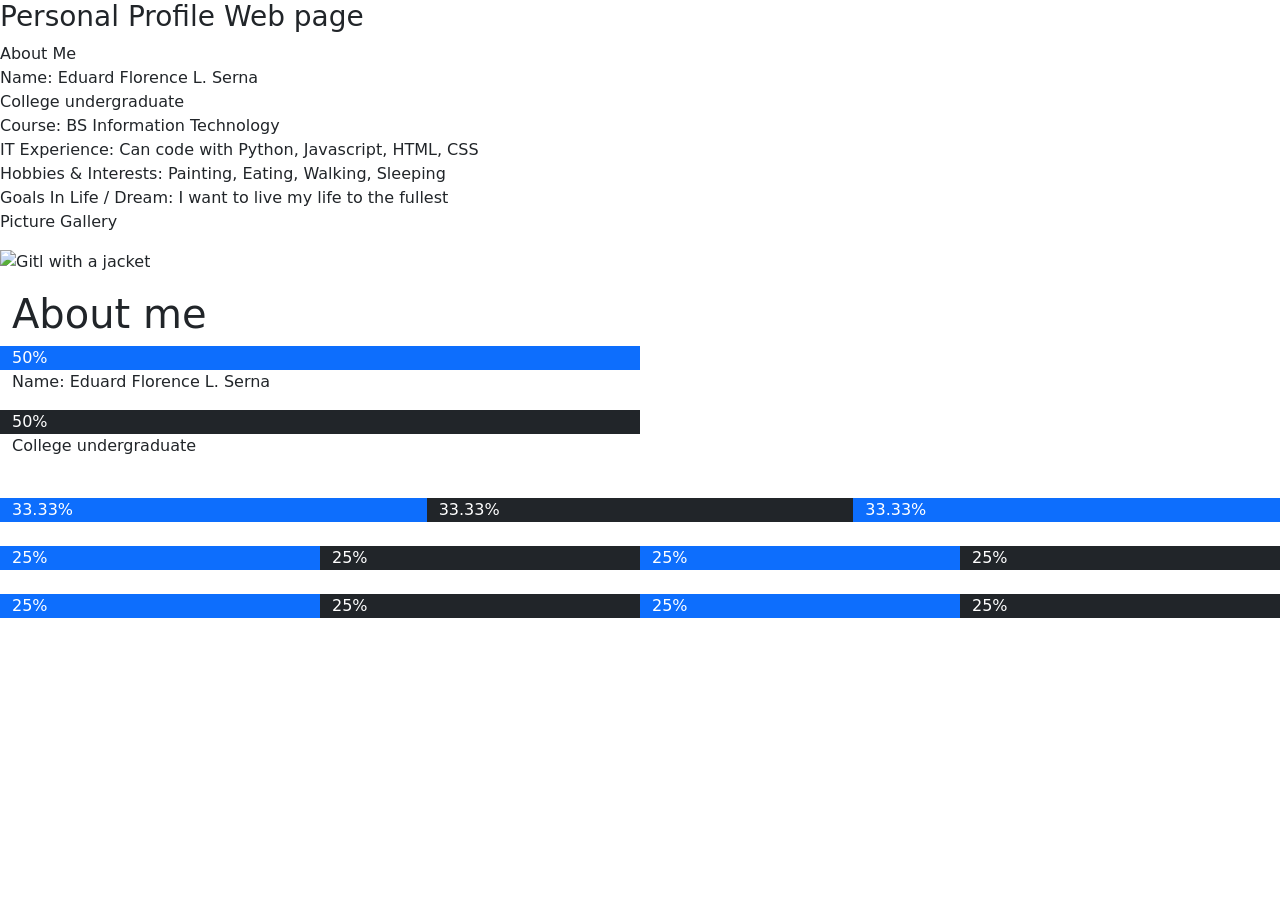
==== introduction/index.html @ 38debddb "ah sarado" ====
<!DOCTYPE html>
<html lang="en">
<head>
  <title>Ward's Page</title>
  <meta charset="utf-8">
  <meta name="viewport" content="width=device-width, initial-scale=1">
  <link href="https://cdn.jsdelivr.net/npm/bootstrap@5.3.3/dist/css/bootstrap.min.css" rel="stylesheet">

<link rel="stylesheet" href="style.css"> 
</head>

<body>

<h3>Personal Profile Web page </h3> 

<p>
    About Me<br>
    Name: Eduard Florence L. Serna<br>
    College undergraduate<br>
    Course: BS Information Technology <br>
    IT Experience: Can code with Python, Javascript, HTML, CSS<br>
    Hobbies & Interests: Painting, Eating, Walking, Sleeping<br>
    Goals In Life / Dream: I want to live my life to the fullest<br>
    Picture Gallery<br>
</p>

<img src="https://www.w3schools.com/html/img_girl.jpg" alt="Gitl with a jacket" width="500" height="600">


<div class="container-fluid mt-3">
  <h1>About me</h1>
  
  <!-- Control the column width, and how they should appear on different devices -->
  <div class="row">
    <div class="col-sm-6 bg-primary text-white">50%</div>
    <p>Name: Eduard Florence L. Serna</p>
    <div class="col-sm-6 bg-dark text-white">50%</div>
     <p> College undergraduate</p>
  </div>
  <br>
    
  <div class="row">
    <div class="col-sm-4 bg-primary text-white">33.33%</div>
    <div class="col-sm-4 bg-dark text-white">33.33%</div>
    <div class="col-sm-4 bg-primary text-white">33.33%</div>
  </div>
  <br>

  <!-- Or let Bootstrap automatically handle the layout -->
  <div class="row">
    <div class="col-sm bg-primary text-white">25%</div>
    <div class="col-sm bg-dark text-white">25%</div>
    <div class="col-sm bg-primary text-white">25%</div>
    <div class="col-sm bg-dark text-white">25%</div>
  </div>
  <br>
    
  <div class="row">
    <div class="col bg-primary text-white">25%</div>
    <div class="col bg-dark text-white">25%</div>
    <div class="col bg-primary text-white">25%</div>
    <div class="col bg-dark text-white">25%</div>
  </div>
</div>



</body>
</html>
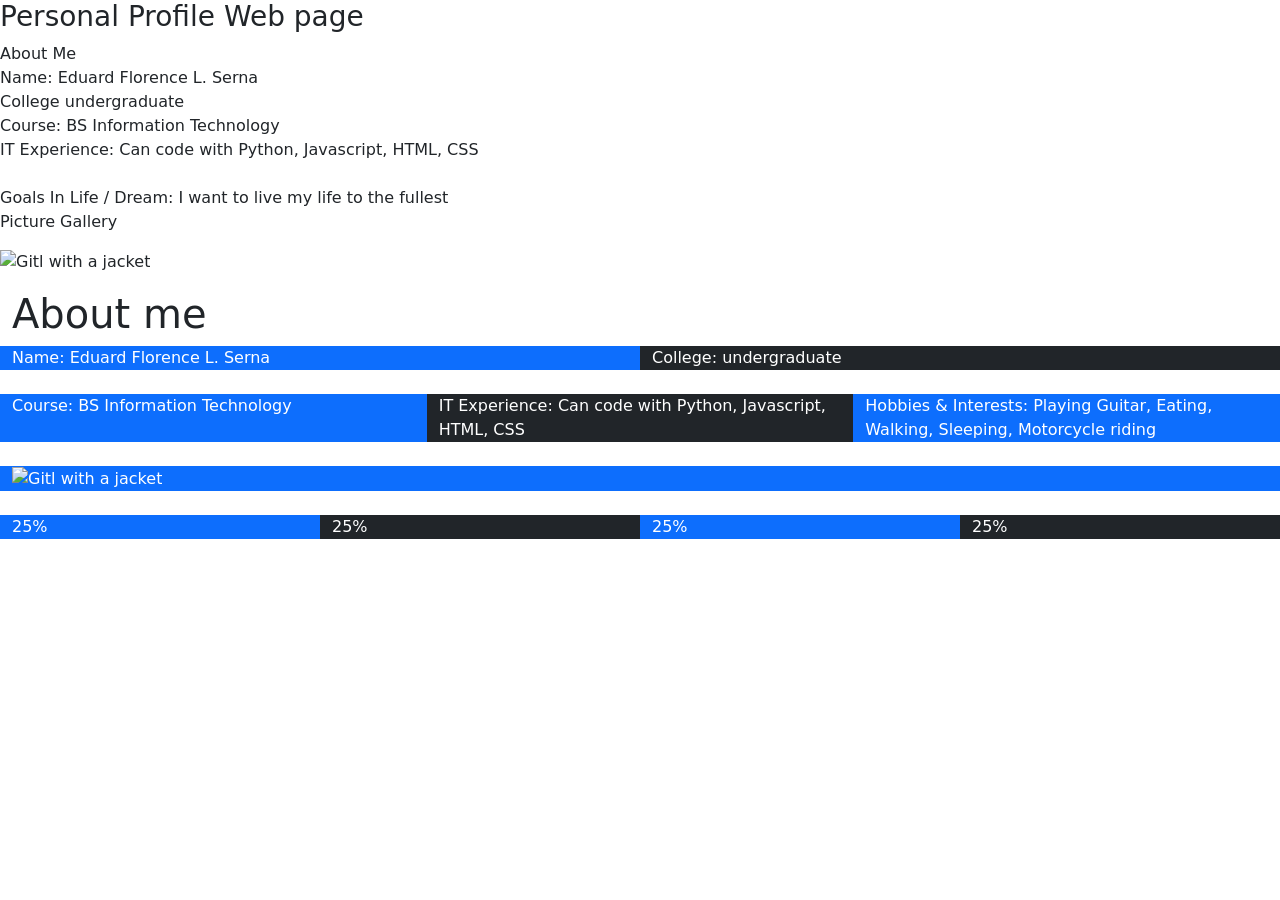
==== commit 249e3353: "ah bukas" ====
--- a/introduction/index.html
+++ b/introduction/index.html
@@ -19,7 +19,7 @@
     College undergraduate<br>
     Course: BS Information Technology <br>
     IT Experience: Can code with Python, Javascript, HTML, CSS<br>
-    Hobbies & Interests: Painting, Eating, Walking, Sleeping<br>
+   <br>
     Goals In Life / Dream: I want to live my life to the fullest<br>
     Picture Gallery<br>
 </p>
@@ -32,26 +32,21 @@
   
   <!-- Control the column width, and how they should appear on different devices -->
   <div class="row">
-    <div class="col-sm-6 bg-primary text-white">50%</div>
-    <p>Name: Eduard Florence L. Serna</p>
-    <div class="col-sm-6 bg-dark text-white">50%</div>
-     <p> College undergraduate</p>
+    <div class="col-sm-6 bg-primary text-white">Name: Eduard Florence L. Serna</div>
+    <div class="col-sm-6 bg-dark text-white"> College: undergraduate</div>
   </div>
   <br>
     
   <div class="row">
-    <div class="col-sm-4 bg-primary text-white">33.33%</div>
-    <div class="col-sm-4 bg-dark text-white">33.33%</div>
-    <div class="col-sm-4 bg-primary text-white">33.33%</div>
+    <div class="col-sm-4 bg-primary text-white"> Course: BS Information Technology</div>
+    <div class="col-sm-4 bg-dark text-white">IT Experience: Can code with Python, Javascript, HTML, CSS</div>
+    <div class="col-sm-4 bg-primary text-white"> Hobbies & Interests: Playing Guitar, Eating, Walking, Sleeping, Motorcycle riding</div>
   </div>
   <br>
 
   <!-- Or let Bootstrap automatically handle the layout -->
   <div class="row">
-    <div class="col-sm bg-primary text-white">25%</div>
-    <div class="col-sm bg-dark text-white">25%</div>
-    <div class="col-sm bg-primary text-white">25%</div>
-    <div class="col-sm bg-dark text-white">25%</div>
+    <div class="col-sm bg-primary text-white"><img src="https://www.w3schools.com/html/img_girl.jpg" alt="Gitl with a jacket" width="500" height="600"></div>
   </div>
   <br>
     
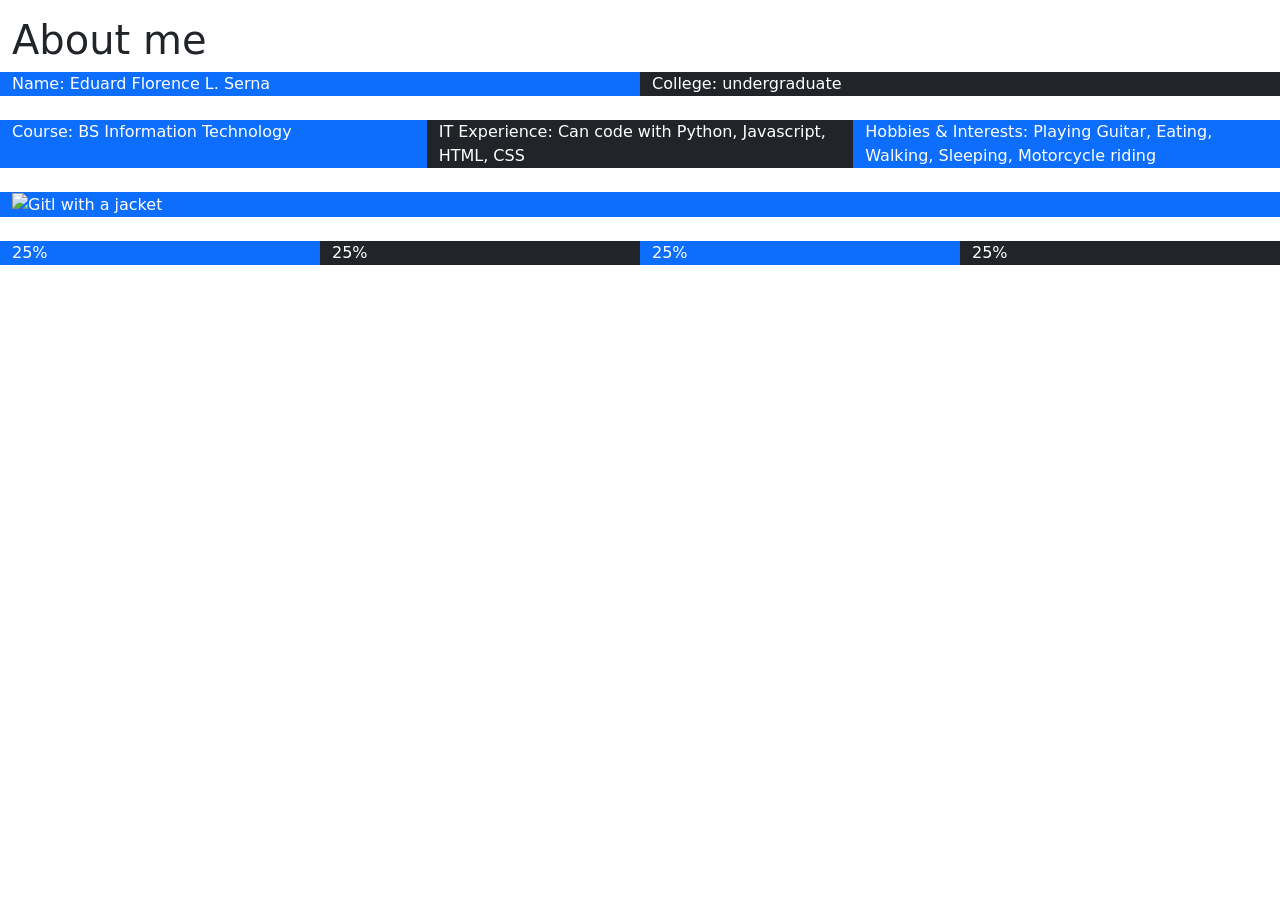
==== commit 9747a430: "save as" ====
--- a/introduction/index.html
+++ b/introduction/index.html
@@ -5,26 +5,9 @@
   <meta charset="utf-8">
   <meta name="viewport" content="width=device-width, initial-scale=1">
   <link href="https://cdn.jsdelivr.net/npm/bootstrap@5.3.3/dist/css/bootstrap.min.css" rel="stylesheet">
-
-<link rel="stylesheet" href="style.css"> 
 </head>
 
 <body>
-
-<h3>Personal Profile Web page </h3> 
-
-<p>
-    About Me<br>
-    Name: Eduard Florence L. Serna<br>
-    College undergraduate<br>
-    Course: BS Information Technology <br>
-    IT Experience: Can code with Python, Javascript, HTML, CSS<br>
-   <br>
-    Goals In Life / Dream: I want to live my life to the fullest<br>
-    Picture Gallery<br>
-</p>
-
-<img src="https://www.w3schools.com/html/img_girl.jpg" alt="Gitl with a jacket" width="500" height="600">
 
 
 <div class="container-fluid mt-3">
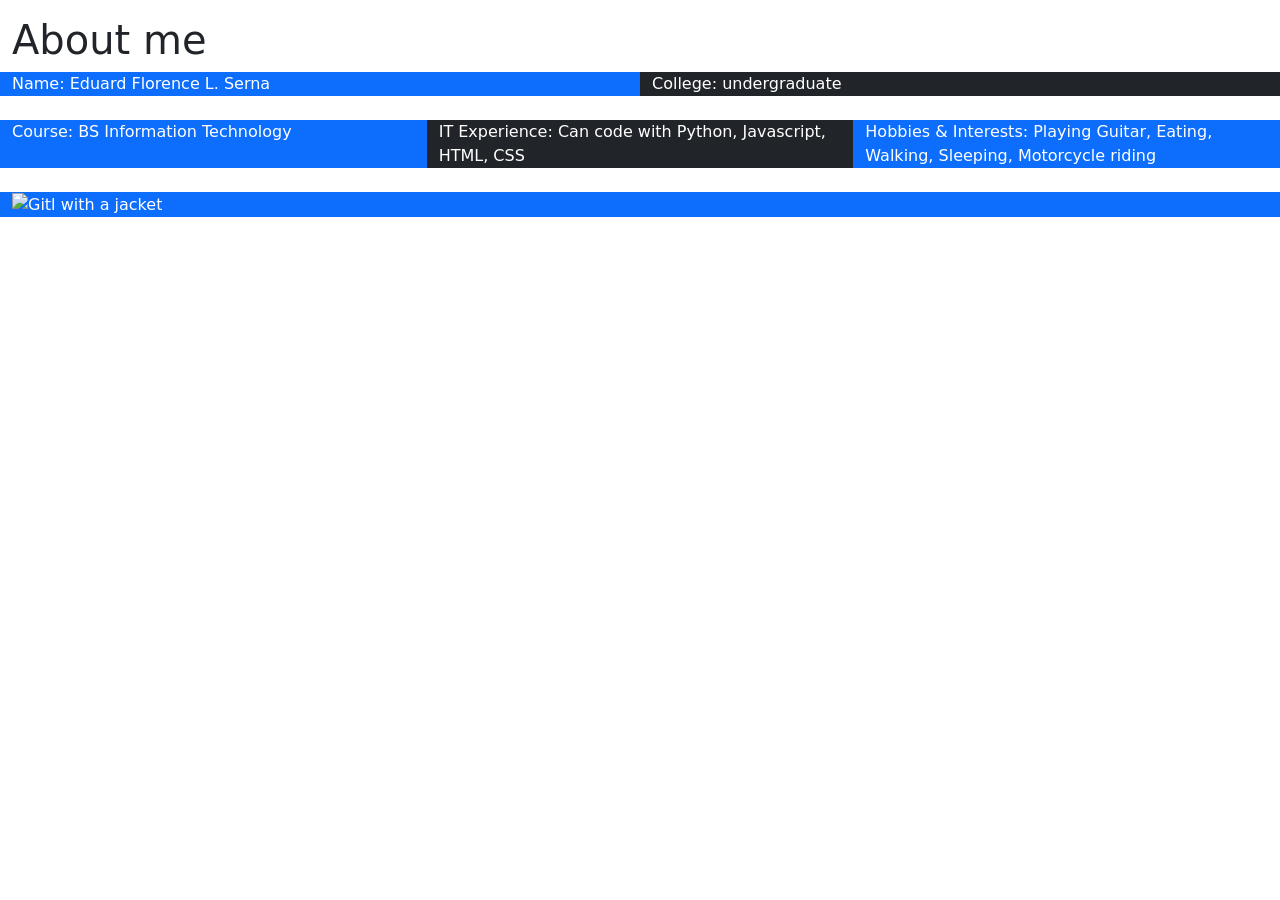
==== commit 312859ec: "save as" ====
--- a/introduction/index.html
+++ b/introduction/index.html
@@ -12,8 +12,7 @@
 
 <div class="container-fluid mt-3">
   <h1>About me</h1>
-  
-  <!-- Control the column width, and how they should appear on different devices -->
+
   <div class="row">
     <div class="col-sm-6 bg-primary text-white">Name: Eduard Florence L. Serna</div>
     <div class="col-sm-6 bg-dark text-white"> College: undergraduate</div>
@@ -27,21 +26,10 @@
   </div>
   <br>
 
-  <!-- Or let Bootstrap automatically handle the layout -->
   <div class="row">
     <div class="col-sm bg-primary text-white"><img src="https://www.w3schools.com/html/img_girl.jpg" alt="Gitl with a jacket" width="500" height="600"></div>
   </div>
   <br>
-    
-  <div class="row">
-    <div class="col bg-primary text-white">25%</div>
-    <div class="col bg-dark text-white">25%</div>
-    <div class="col bg-primary text-white">25%</div>
-    <div class="col bg-dark text-white">25%</div>
-  </div>
-</div>
-
-
-
+  
 </body>
 </html>
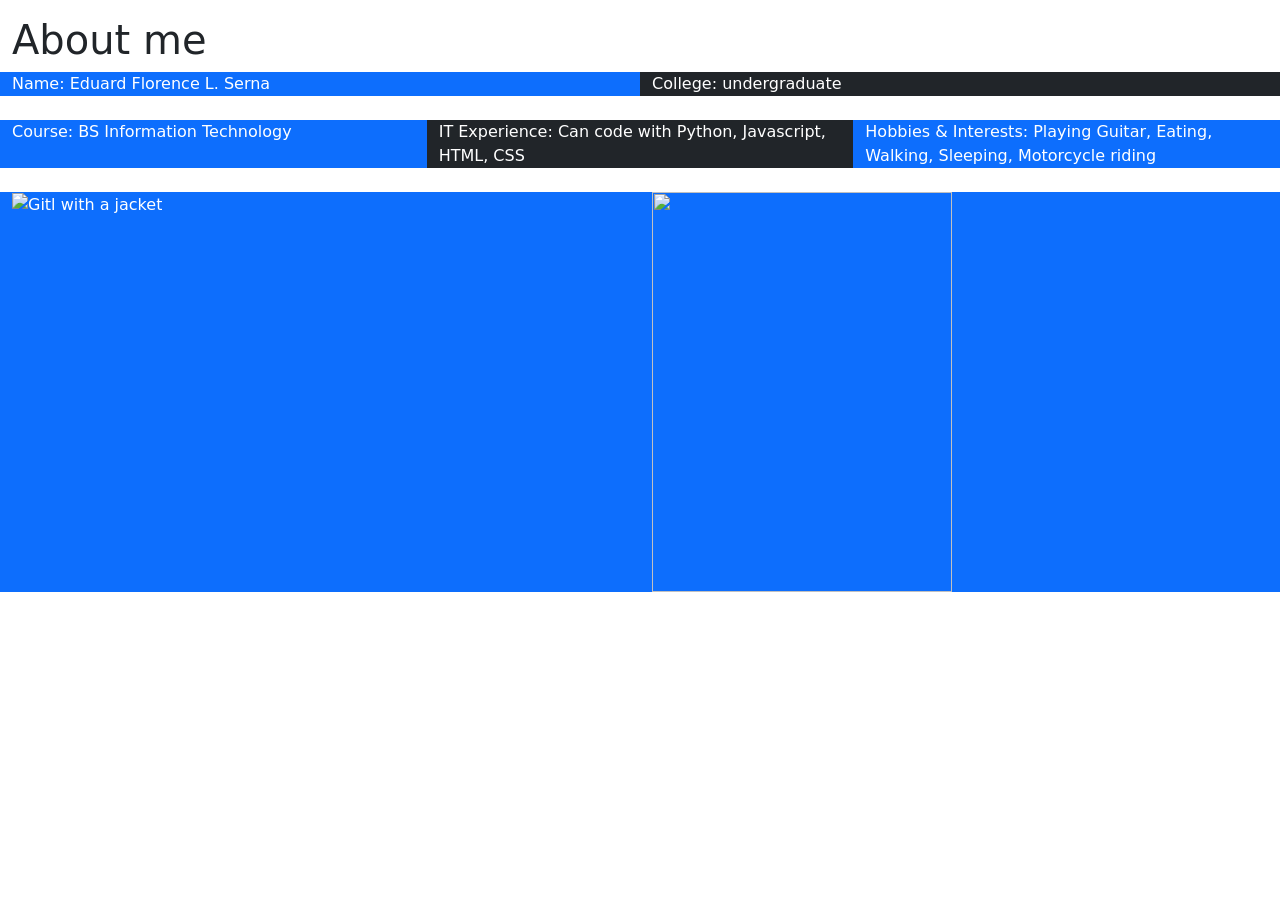
==== commit 6779f7e3: "save as" ====
--- a/introduction/index.html
+++ b/introduction/index.html
@@ -27,7 +27,8 @@
   <br>
 
   <div class="row">
-    <div class="col-sm bg-primary text-white"><img src="https://www.w3schools.com/html/img_girl.jpg" alt="Gitl with a jacket" width="500" height="600"></div>
+    <div class="col-sm bg-primary text-white"><img src="https://www.w3schools.com/html/img_girl.jpg" alt="Gitl with a jacket" width="300" height="400"></div>
+    <div class="col-sm bg-primary text-white"><img src="https://scontent.fmnl3-4.fna.fbcdn.net/v/t39.30808-6/589405731_667388063119915_3154599121861739352_n.jpg?_nc_cat=104&ccb=1-7&_nc_sid=6ee11a&_nc_eui2=AeFAdOh-QkxG4BqQaQKUuaYm3NNRVAZZMgnc01FUBlkyCWGtjdN1X270lMcGmFPEESOSWnUfeap0mIUOpdWzGq5N&_nc_ohc=U1PPYugwaUcQ7kNvwECeysX&_nc_oc=AdlxHZ7G_YpyICPuBLb8Y8h5WkhqwMEstnP0rjzxHmbQGIynbnQn_PtbHuhZRLZyPaFCuddAfTJ9kgnJmWv2VPx7&_nc_zt=23&_nc_ht=scontent.fmnl3-4.fna&_nc_gid=hyRLh9PojNLFzCDySa2Rcw&oh=00_AflcXDbpZYVXC-CpI03jBpp1Nj-Im4CJtu79QXwjAE0E3Q&oe=6952C584" width="300" height="400"></div>
   </div>
   <br>
   
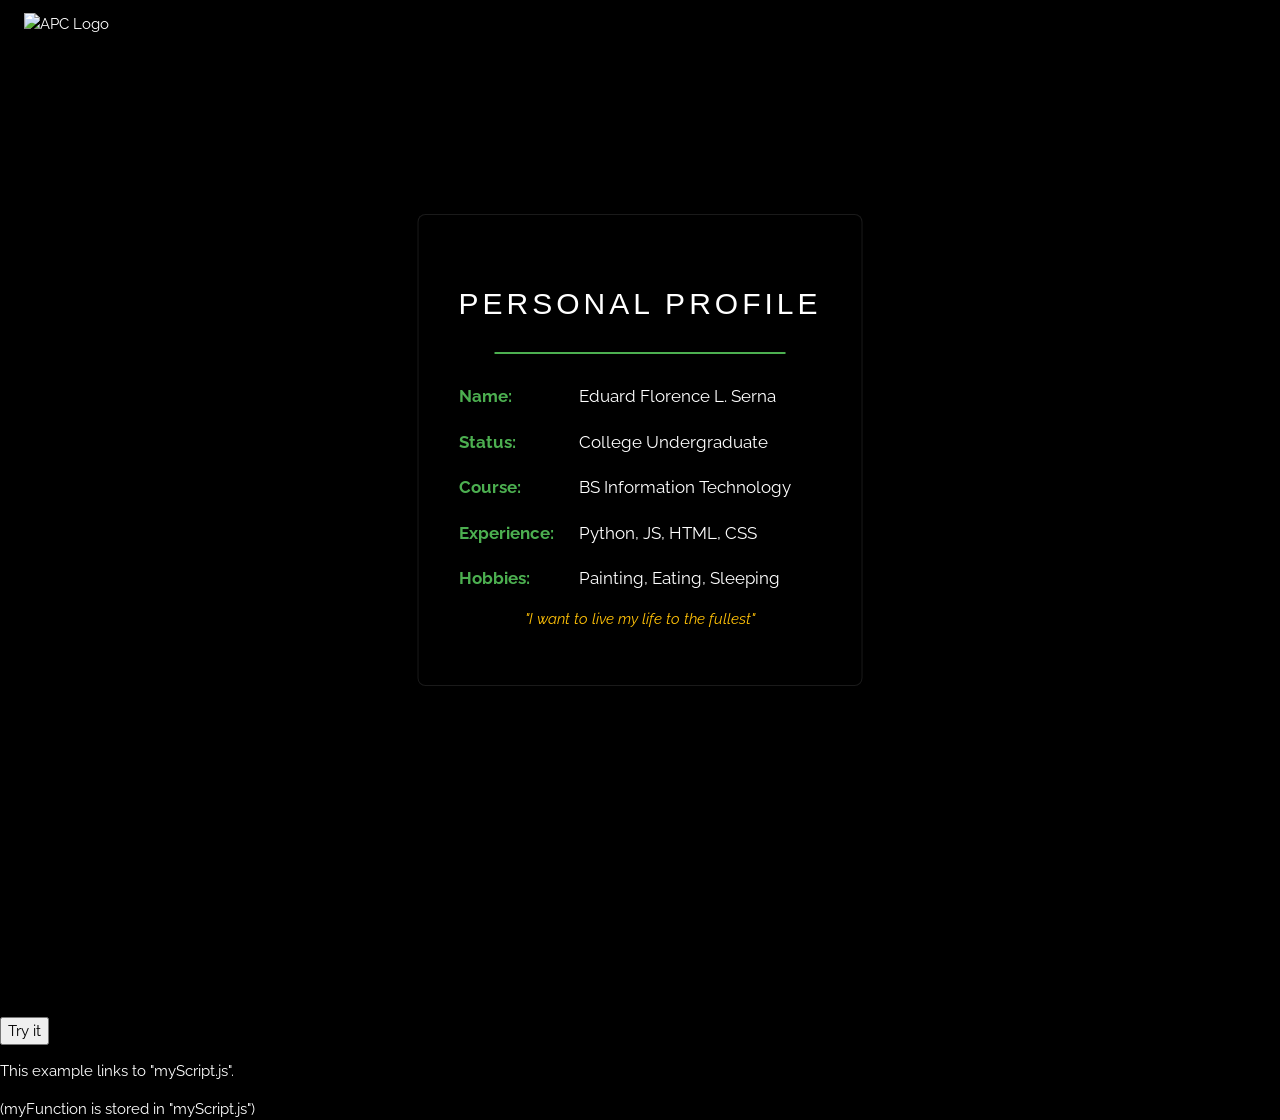
==== commit a7435171: "save as" ====
--- a/introduction/index.html
+++ b/introduction/index.html
@@ -1,36 +1,59 @@
 <!DOCTYPE html>
 <html lang="en">
 <head>
-  <title>Ward's Page</title>
-  <meta charset="utf-8">
-  <meta name="viewport" content="width=device-width, initial-scale=1">
-  <link href="https://cdn.jsdelivr.net/npm/bootstrap@5.3.3/dist/css/bootstrap.min.css" rel="stylesheet">
+    <title>Eduard Serna - Profile</title>
+    <meta charset="UTF-8">
+    <meta name="viewport" content="width=device-width, initial-scale=1">
+    <link rel="stylesheet" href="https://www.w3schools.com/w3css/4/w3.css">
+    <link rel="stylesheet" href="https://fonts.googleapis.com/css?family=Raleway">
+    <link rel="stylesheet" href="rwd.css">
 </head>
-
 <body>
 
+<div class="bgimg w3-display-container w3-text-white">
+  
+  <div class="w3-display-topleft w3-padding-large">
+    <img src="https://ramconnect.apc.edu.ph/logo/nu-apc-cons-logo.png" alt="APC Logo" class="logo">
+  </div>
 
-<div class="container-fluid mt-3">
-  <h1>About me</h1>
+  <div class="w3-display-middle w3-padding">
+    <div class="profile-card w3-round-large w3-center">
+        <h2 class="w3-wide w3-padding-16">PERSONAL PROFILE</h2> 
+        <hr class="green-line">
+        
+        <div class="profile-grid">
+            <div class="label">Name:</div>
+            <div class="value">Eduard Florence L. Serna</div>
 
-  <div class="row">
-    <div class="col-sm-6 bg-primary text-white">Name: Eduard Florence L. Serna</div>
-    <div class="col-sm-6 bg-dark text-white"> College: undergraduate</div>
+            <div class="label">Status:</div>
+            <div class="value">College Undergraduate</div>
+
+            <div class="label">Course:</div>
+            <div class="value">BS Information Technology</div>
+
+            <div class="label">Experience:</div>
+            <div class="value">Python, JS, HTML, CSS</div>
+
+            <div class="label">Hobbies:</div>
+            <div class="value">Painting, Eating, Sleeping</div>
+        </div>
+        
+        <p class="w3-margin-top w3-text-amber w3-medium"><i>"I want to live my life to the fullest"</i></p>
+    </div>
   </div>
-  <br>
-    
-  <div class="row">
-    <div class="col-sm-4 bg-primary text-white"> Course: BS Information Technology</div>
-    <div class="col-sm-4 bg-dark text-white">IT Experience: Can code with Python, Javascript, HTML, CSS</div>
-    <div class="col-sm-4 bg-primary text-white"> Hobbies & Interests: Playing Guitar, Eating, Walking, Sleeping, Motorcycle riding</div>
-  </div>
-  <br>
 
-  <div class="row">
-    <div class="col-sm bg-primary text-white"><img src="https://www.w3schools.com/html/img_girl.jpg" alt="Gitl with a jacket" width="300" height="400"></div>
-    <div class="col-sm bg-primary text-white"><img src="https://scontent.fmnl3-4.fna.fbcdn.net/v/t39.30808-6/589405731_667388063119915_3154599121861739352_n.jpg?_nc_cat=104&ccb=1-7&_nc_sid=6ee11a&_nc_eui2=AeFAdOh-QkxG4BqQaQKUuaYm3NNRVAZZMgnc01FUBlkyCWGtjdN1X270lMcGmFPEESOSWnUfeap0mIUOpdWzGq5N&_nc_ohc=U1PPYugwaUcQ7kNvwECeysX&_nc_oc=AdlxHZ7G_YpyICPuBLb8Y8h5WkhqwMEstnP0rjzxHmbQGIynbnQn_PtbHuhZRLZyPaFCuddAfTJ9kgnJmWv2VPx7&_nc_zt=23&_nc_ht=scontent.fmnl3-4.fna&_nc_gid=hyRLh9PojNLFzCDySa2Rcw&oh=00_AflcXDbpZYVXC-CpI03jBpp1Nj-Im4CJtu79QXwjAE0E3Q&oe=6952C584" width="300" height="400"></div>
-  </div>
-  <br>
-  
+</div>
+
+<h1>Demo External JavaScript</h1>
+
+<p id="demo">A Paragraph.</p>
+
+<button type="button" onclick="myFunction()">Try it</button>
+
+<p style="color: white;">This example links to "myScript.js".</p>
+<p style="color: white;">(myFunction is stored in "myScript.js")</p>
+
+<script src="js/myScript.js"></script>
+
 </body>
-</html>
+</html>
--- a/introduction/rwd.css
+++ b/introduction/rwd.css
@@ -0,0 +1,76 @@
+/* General Setup */
+body, html {
+    height: 100%;
+    margin: 0;
+    font-family: "Raleway", sans-serif;
+    background-color: #000;
+}
+
+/* Background Image with Dark Overlay */
+.bgimg {
+    background-image: linear-gradient(rgba(0,0,0,0.3), rgba(0,0,0,0.3)), url('https://www.w3schools.com/w3images/forestbridge.jpg');
+    min-height: 100%;
+    background-position: center;
+    background-size: cover;
+}
+
+/* LOGO FIX: This keeps it small like your target image */
+.logo {
+    width: 80px; /* Adjust this to match your desired size */
+    height: auto;
+    filter: drop-shadow(0px 0px 5px rgba(0,0,0,0.5));
+}
+
+/* Profile Card Styling */
+.profile-card {
+    background: rgba(0, 0, 0, 0.85); /* Dark background like your image */
+    padding: 40px;
+    width: 100%;
+    max-width: 500px;
+    border: 1px solid rgba(255, 255, 255, 0.1);
+    box-shadow: 0 15px 35px rgba(0,0,0,0.5);
+}
+
+.green-line {
+    border: 0;
+    height: 2px;
+    background: #4CAF50; /* Green accent from your target image */
+    width: 80%;
+    margin: 0 auto 30px auto;
+}
+
+/* Grid for the Label/Value alignment */
+.profile-grid {
+    display: grid;
+    grid-template-columns: 100px 1fr;
+    text-align: left;
+    gap: 20px;
+    font-size: 17px;
+}
+
+.label {
+    color: #4CAF50; /* Green text for labels */
+    font-weight: bold;
+}
+
+.value {
+    color: #fff;
+}
+
+/* --- RESPONSIVE WEB DESIGN (RWD) --- */
+@media screen and (max-width: 600px) {
+    .profile-card {
+        width: 95%;
+        padding: 20px;
+    }
+    
+    .profile-grid {
+        grid-template-columns: 1fr; /* Stack labels on top of values on mobile */
+        gap: 5px;
+        font-size: 15px;
+    }
+
+    .logo {
+        width: 60px;
+    }
+}
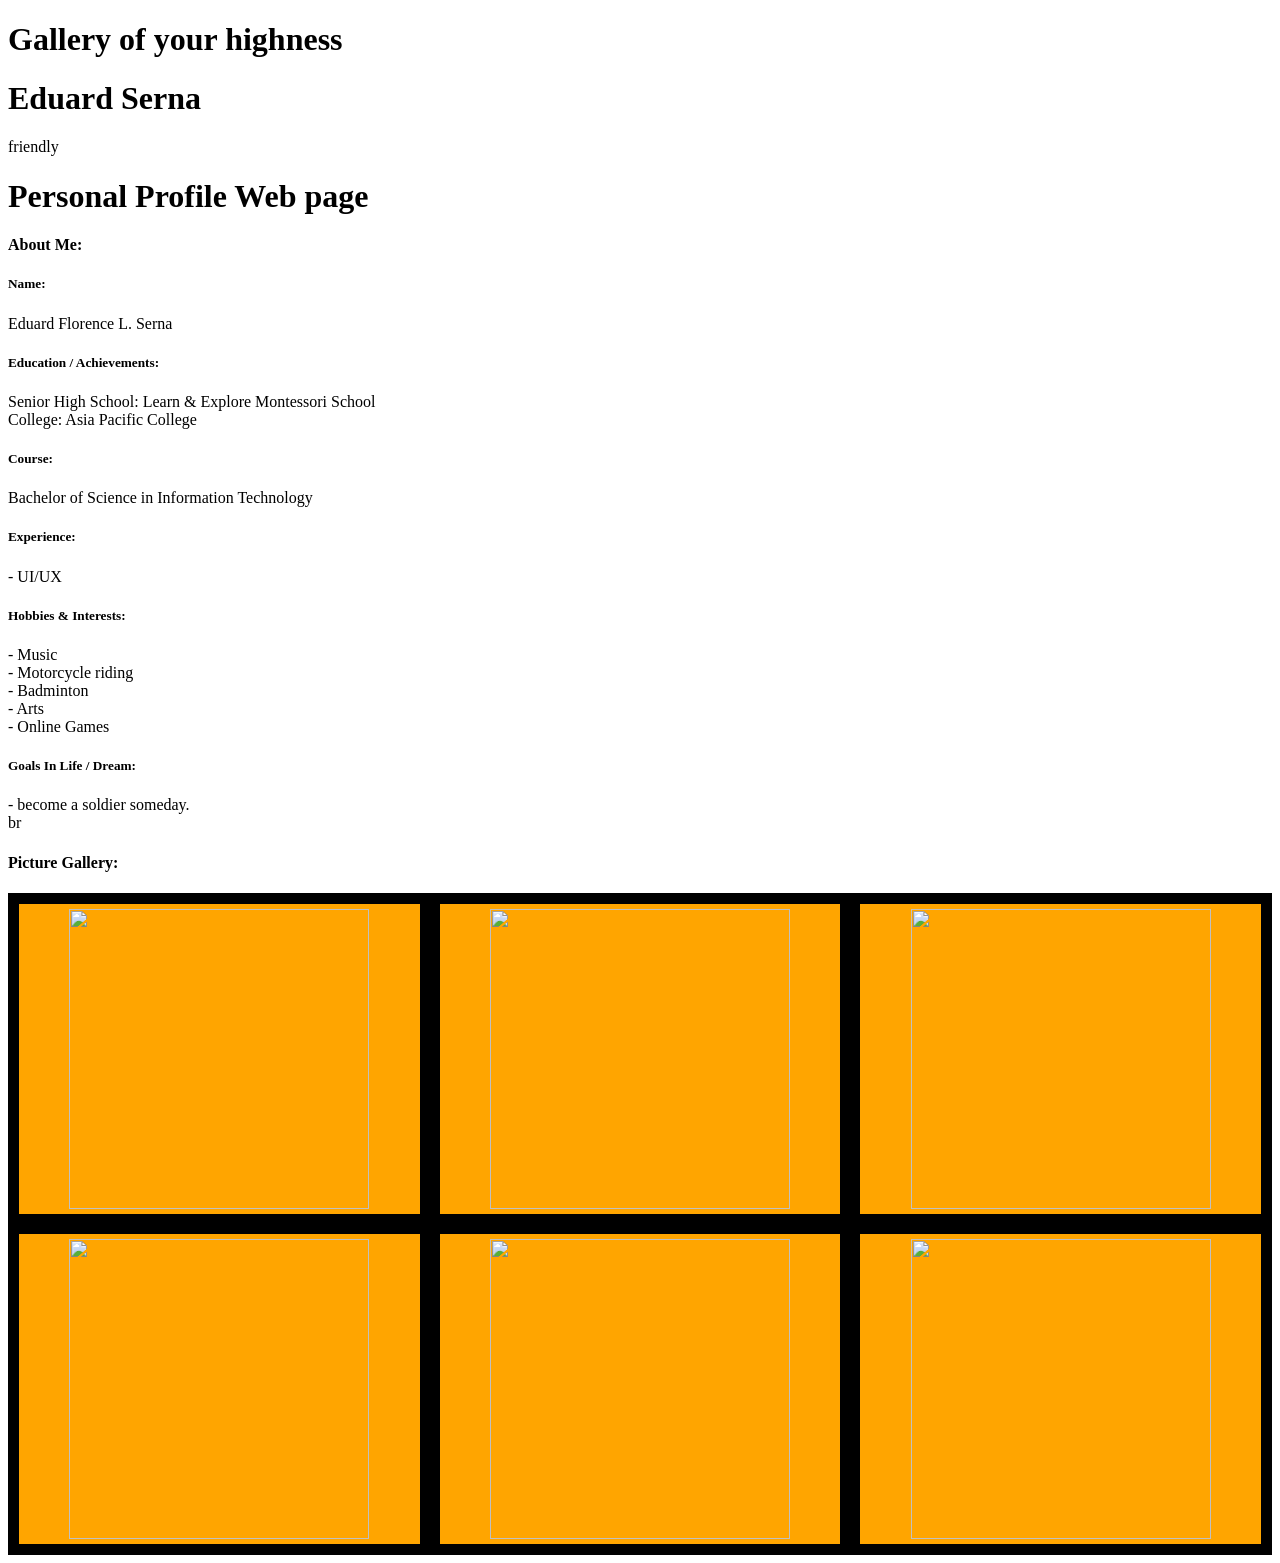
==== commit 2e14b552: "updt" ====
--- a/introduction/index.html
+++ b/introduction/index.html
@@ -1,59 +1,60 @@
+
 <!DOCTYPE html>
-<html lang="en">
+<html>
 <head>
-    <title>Eduard Serna - Profile</title>
-    <meta charset="UTF-8">
-    <meta name="viewport" content="width=device-width, initial-scale=1">
-    <link rel="stylesheet" href="https://www.w3schools.com/w3css/4/w3.css">
-    <link rel="stylesheet" href="https://fonts.googleapis.com/css?family=Raleway">
-    <link rel="stylesheet" href="rwd.css">
+  <link rel="stylesheet" href="css/css-grid.css">
+  <title>Eduard Florence Serna's Introduction</title>
 </head>
 <body>
 
-<div class="bgimg w3-display-container w3-text-white">
+<div class="header">
+<h1>Gallery of your highness</h1>
+<h1>Eduard Serna</h1>
+<p>friendly</p>
+</div>
+ 
+ 
+<h1>Personal Profile Web page </h1>
+<h4>About Me:</h4>
+
+<h5>Name:</h5>
+<p>Eduard Florence L. Serna</p>
+<h5>Education / Achievements:</h5>
+<p>
+Senior High School: Learn & Explore Montessori School<br>
+College: Asia Pacific College<br>
+</p>
+<h5>Course:</h5>
+<p>Bachelor of Science in Information Technology</p>
+<h5>Experience:</h5>
+<p>
+- UI/UX<br>
+</p>
+<h5>Hobbies & Interests:</h5>
+<p>
+- Music<br>
+- Motorcycle riding<br>
+- Badminton<br>
+- Arts<br>
+- Online Games<br>
+</p>
+<h5>Goals In Life / Dream:</h5>
+<p>
+- become a soldier someday. <br>
+  br<br>
+</p>
+<h4>Picture Gallery:</h4>
+
+
+<div class="container">
+  <div> <img src="https://upload.wikimedia.org/wikipedia/commons/e/e8/Oceanogr%C3%A0fic_29102004.jpg" width="300" height="300"> </div>
+  <div> <img src="https://upload.wikimedia.org/wikipedia/commons/e/e8/Oceanogr%C3%A0fic_29102004.jpg" width="300" height="300"> </div>
+  <div> <img src="https://upload.wikimedia.org/wikipedia/commons/e/e8/Oceanogr%C3%A0fic_29102004.jpg" width="300" height="300"> </div>
+  <div> <img src="https://upload.wikimedia.org/wikipedia/commons/e/e8/Oceanogr%C3%A0fic_29102004.jpg" width="300" height="300"> </div>
+  <div> <img src="https://upload.wikimedia.org/wikipedia/commons/e/e8/Oceanogr%C3%A0fic_29102004.jpg" width="300" height="300"> </div>
+  <div> <img src="https://upload.wikimedia.org/wikipedia/commons/e/e8/Oceanogr%C3%A0fic_29102004.jpg" width="300" height="300"> </div>
+</div>
   
-  <div class="w3-display-topleft w3-padding-large">
-    <img src="https://ramconnect.apc.edu.ph/logo/nu-apc-cons-logo.png" alt="APC Logo" class="logo">
-  </div>
-
-  <div class="w3-display-middle w3-padding">
-    <div class="profile-card w3-round-large w3-center">
-        <h2 class="w3-wide w3-padding-16">PERSONAL PROFILE</h2> 
-        <hr class="green-line">
-        
-        <div class="profile-grid">
-            <div class="label">Name:</div>
-            <div class="value">Eduard Florence L. Serna</div>
-
-            <div class="label">Status:</div>
-            <div class="value">College Undergraduate</div>
-
-            <div class="label">Course:</div>
-            <div class="value">BS Information Technology</div>
-
-            <div class="label">Experience:</div>
-            <div class="value">Python, JS, HTML, CSS</div>
-
-            <div class="label">Hobbies:</div>
-            <div class="value">Painting, Eating, Sleeping</div>
-        </div>
-        
-        <p class="w3-margin-top w3-text-amber w3-medium"><i>"I want to live my life to the fullest"</i></p>
-    </div>
-  </div>
-
 </div>
-
-<h1>Demo External JavaScript</h1>
-
-<p id="demo">A Paragraph.</p>
-
-<button type="button" onclick="myFunction()">Try it</button>
-
-<p style="color: white;">This example links to "myScript.js".</p>
-<p style="color: white;">(myFunction is stored in "myScript.js")</p>
-
-<script src="js/myScript.js"></script>
-
 </body>
-</html>+</html>
--- a/introduction/css/css-grid.css
+++ b/introduction/css/css-grid.css
@@ -0,0 +1,13 @@
+.container {
+  display: grid;
+  grid-template-columns: auto auto auto;
+  background-color: black;
+  padding: 1px;
+}
+.container div {
+  background-color: orange;
+  border: 10px solid black;
+  padding: 5px;
+  font-size: 1px;
+  text-align: center;
+}
